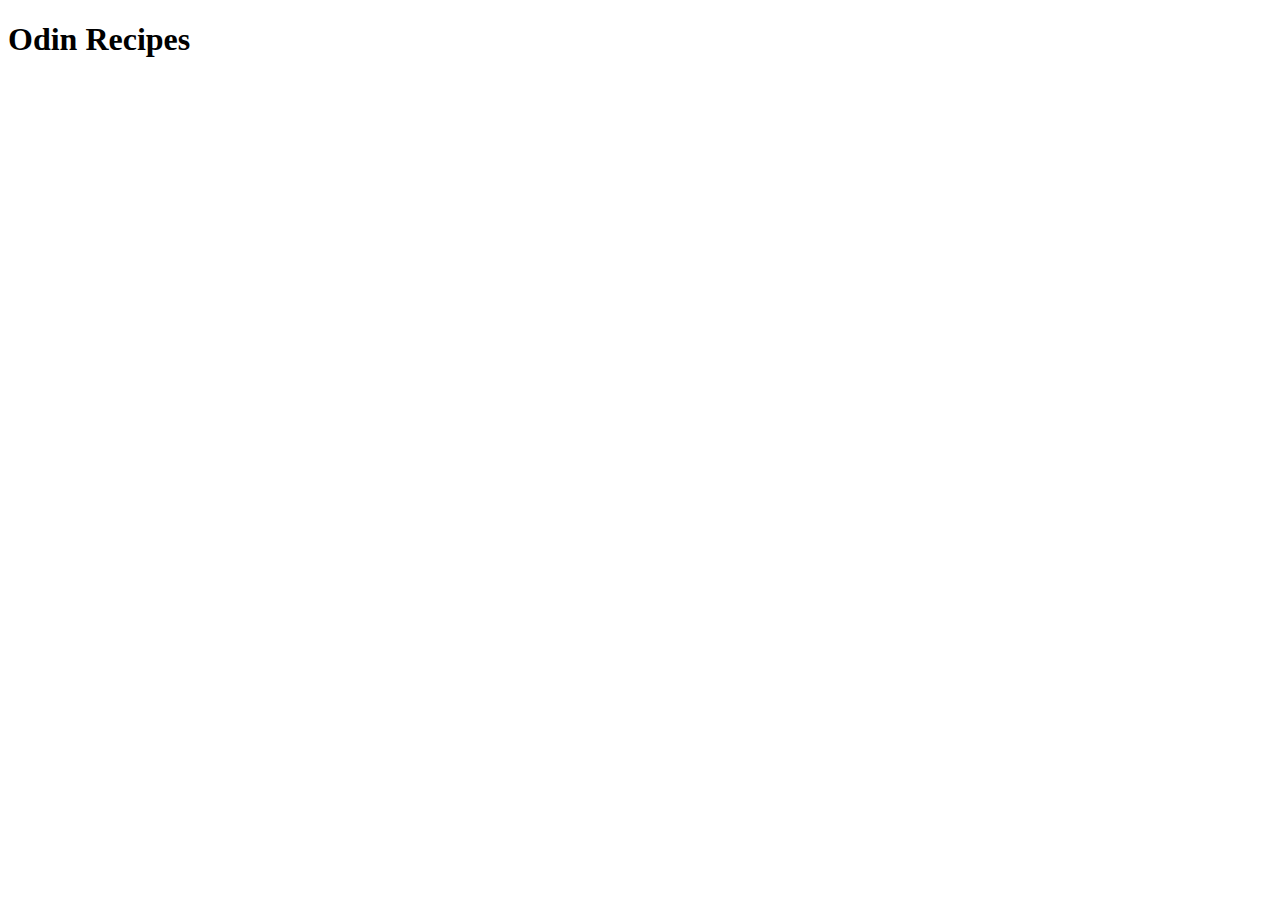
==== index.html @ 03de0376 "Making the index file" ====
<!DOCTYPE html>
<html lang="en">
<head>
    <meta charset="UTF-8">
    <meta http-equiv="X-UA-Compatible" content="IE=edge">
    <meta name="viewport" content="width=device-width, initial-scale=1.0">
    <title>Document</title>
</head>
<body>
    <h1>Odin Recipes</h1>
</body>
</html>
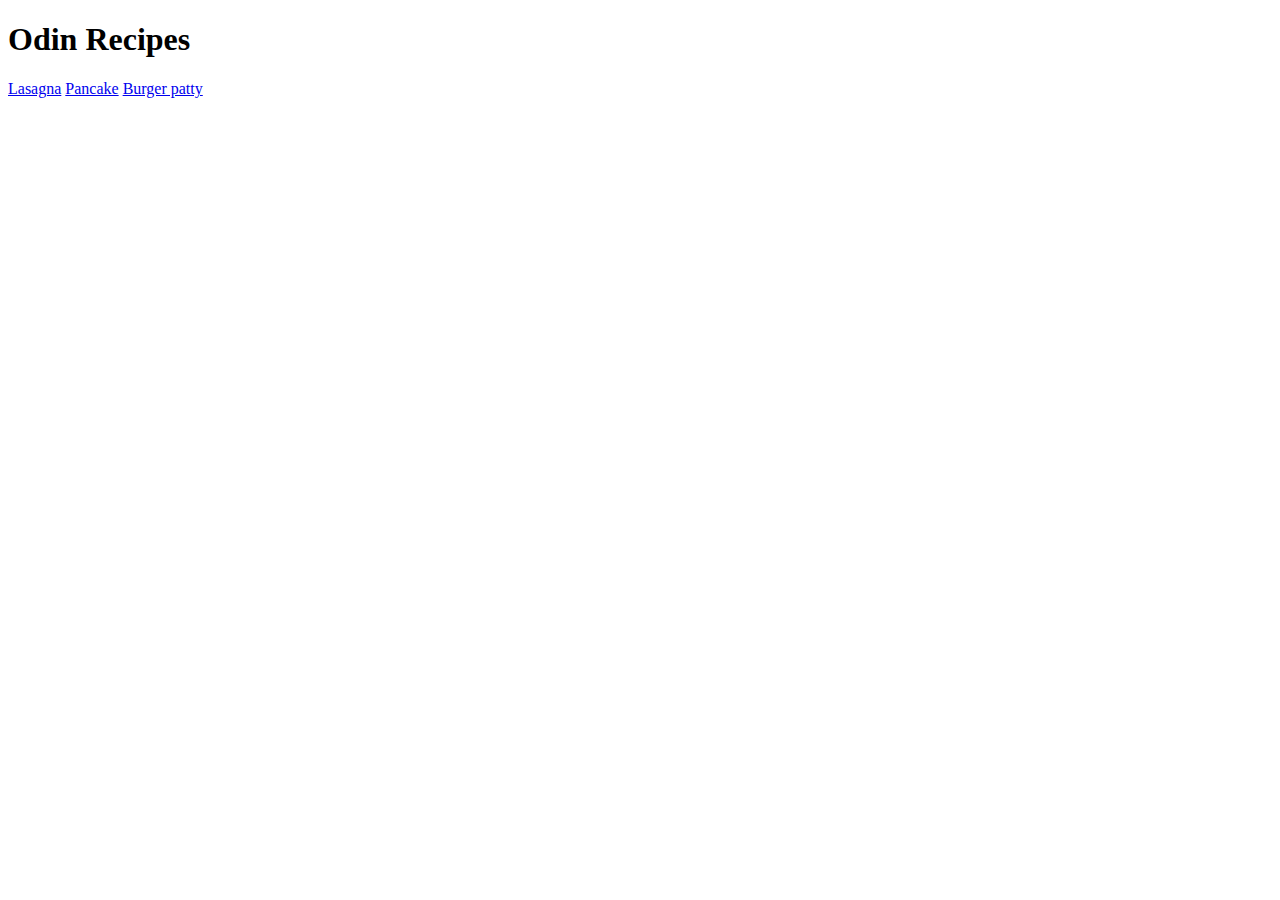
==== commit 5b204f70: "Adding Recipes and images" ====
--- a/index.html
+++ b/index.html
@@ -4,9 +4,12 @@
     <meta charset="UTF-8">
     <meta http-equiv="X-UA-Compatible" content="IE=edge">
     <meta name="viewport" content="width=device-width, initial-scale=1.0">
-    <title>Document</title>
+    <title>Odin Recipes</title>
 </head>
 <body>
     <h1>Odin Recipes</h1>
+    <a href="recipes/lasagna.html">Lasagna</a>
+    <a href="recipes/pancake.html">Pancake</a>
+    <a href="recipes/hamburger">Burger patty</a>
 </body>
 </html>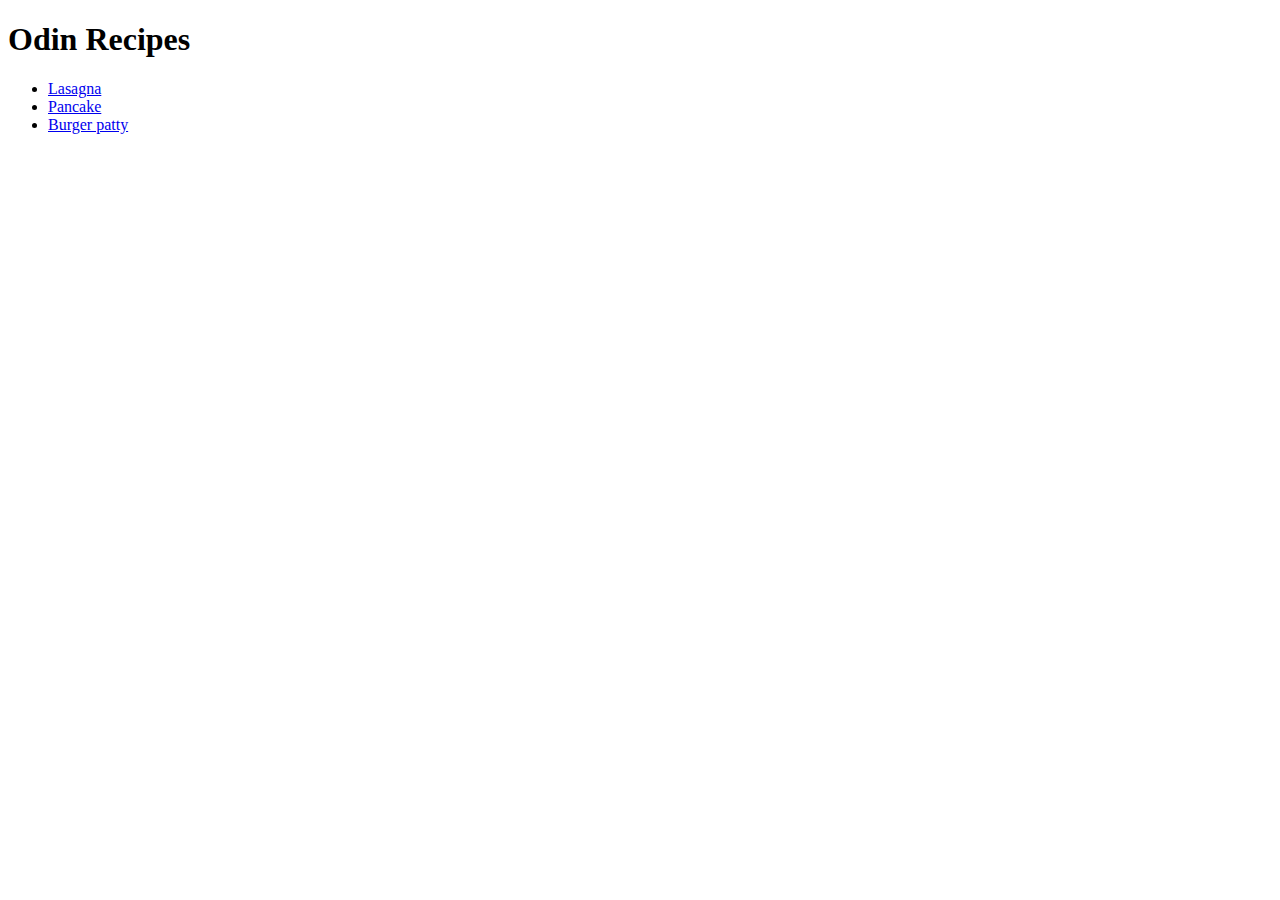
==== commit 45f1887d: "Make Recipe into List" ====
--- a/index.html
+++ b/index.html
@@ -8,8 +8,10 @@
 </head>
 <body>
     <h1>Odin Recipes</h1>
-    <a href="recipes/lasagna.html">Lasagna</a>
-    <a href="recipes/pancake.html">Pancake</a>
-    <a href="recipes/hamburger">Burger patty</a>
+    <ul>
+        <li><a href="recipes/lasagna.html">Lasagna</a></li>
+        <li><a href="recipes/pancake.html">Pancake</a></li>
+        <li><a href="recipes/hamburger">Burger patty</a></li>
+    </ul>
 </body>
 </html>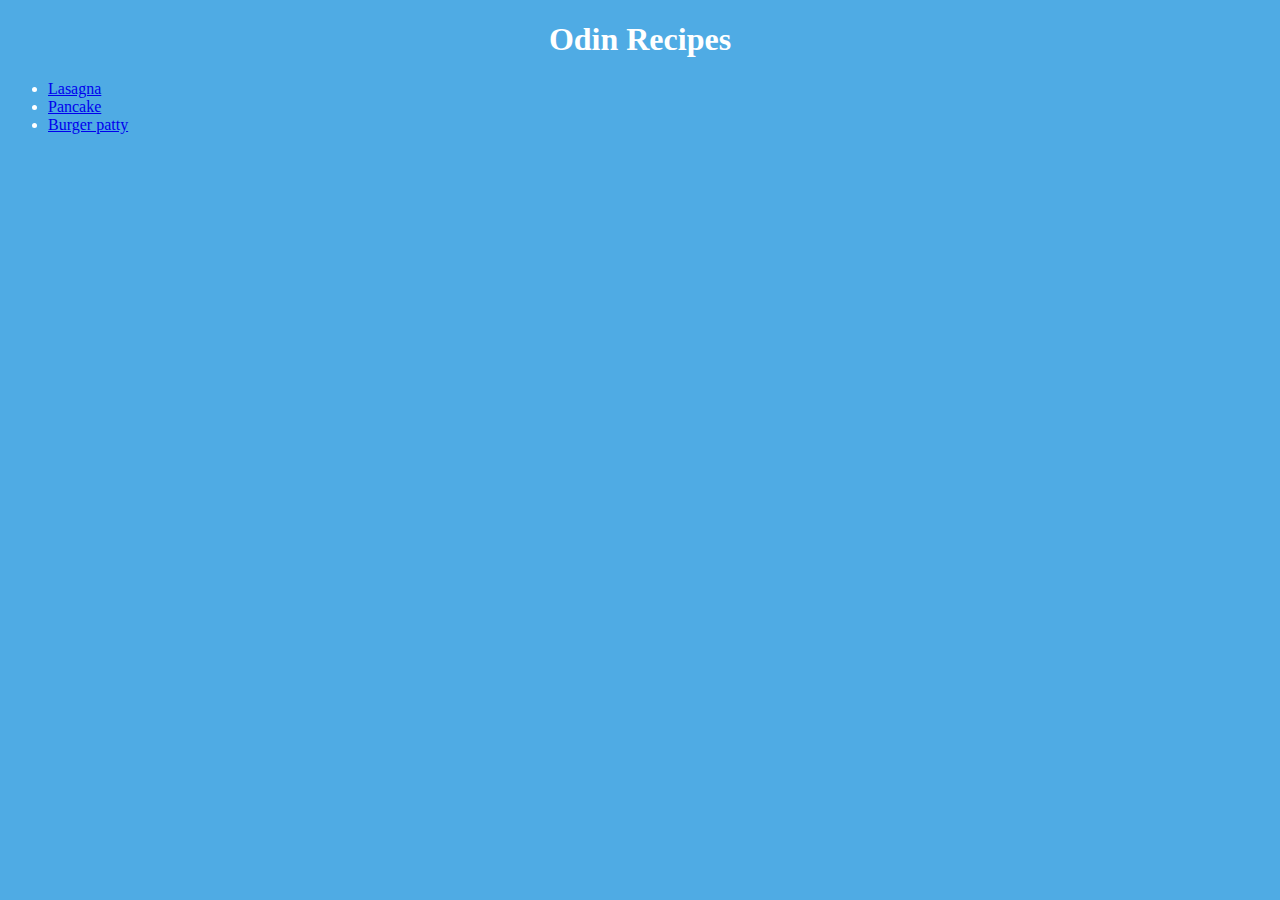
==== commit efa0af0f: "Make CSS File" ====
--- a/index.html
+++ b/index.html
@@ -4,14 +4,15 @@
     <meta charset="UTF-8">
     <meta http-equiv="X-UA-Compatible" content="IE=edge">
     <meta name="viewport" content="width=device-width, initial-scale=1.0">
+    <link rel="stylesheet" href="styles.css">
     <title>Odin Recipes</title>
 </head>
 <body>
-    <h1>Odin Recipes</h1>
+    <h1 id="main-title">Odin Recipes</h1>
     <ul>
         <li><a href="recipes/lasagna.html">Lasagna</a></li>
         <li><a href="recipes/pancake.html">Pancake</a></li>
-        <li><a href="recipes/hamburger">Burger patty</a></li>
+        <li><a href="recipes/hamburger.html">Burger patty</a></li>
     </ul>
 </body>
 </html>--- a/styles.css
+++ b/styles.css
@@ -0,0 +1,14 @@
+body{
+    background-color: rgb(79, 171, 228);
+    color: white;
+}
+
+img{
+    display: block;
+    margin-left: auto;
+    margin-right: auto;
+}
+
+#main-title{
+    text-align: center;
+}